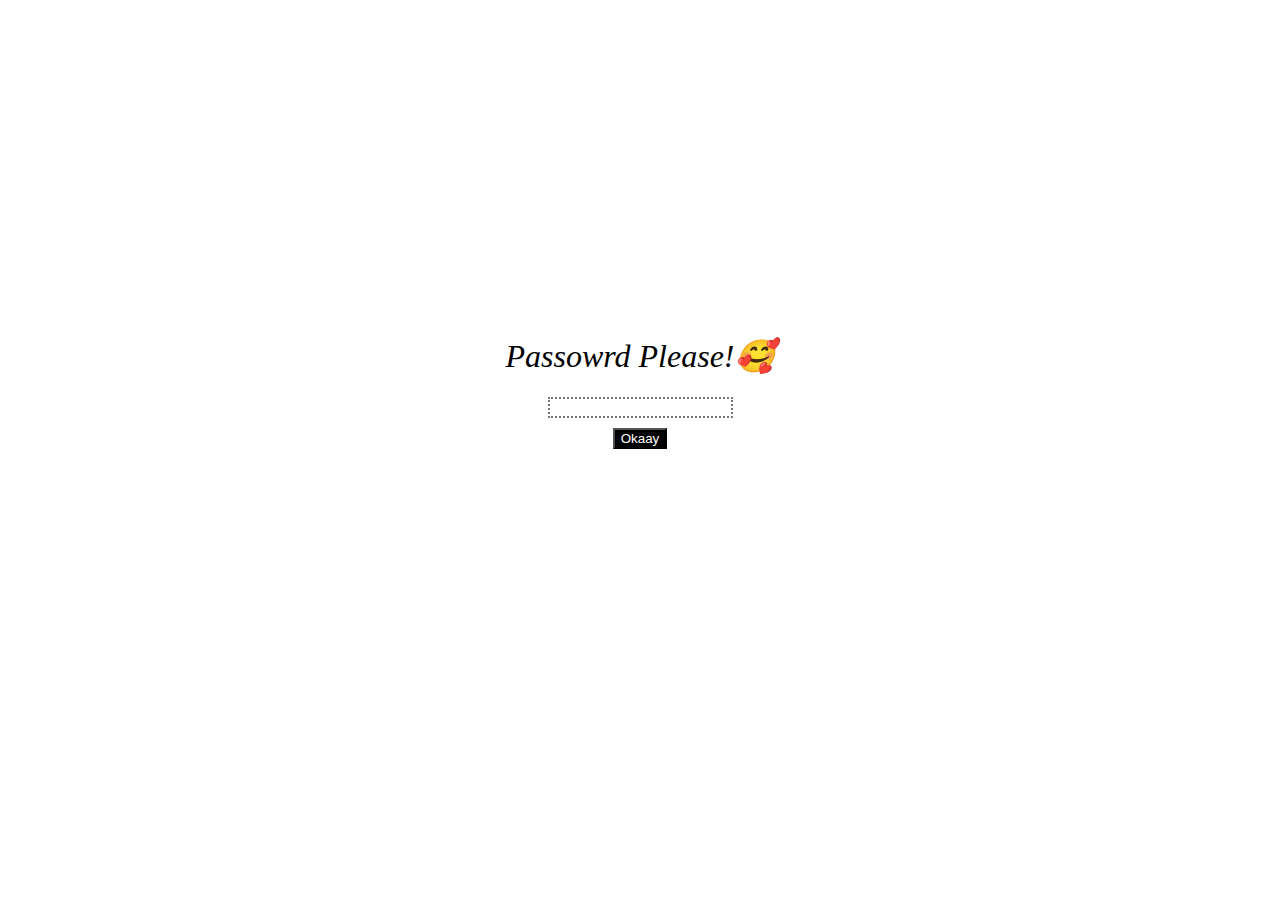
==== index.html @ 1ef8e033 "Add files via upload" ====
<!DOCTYPE HTML>
<html>
	<head>
		<title>Just For You</title>
		<meta charset="utf-8" />
		<meta name="viewport" content="width=device-width, initial-scale=1" />
		<link rel="stylesheet" href="main.css" />
	</head>
	<body>
        <div id="div1">
            <h1>Passowrd Please!🥰</h1>
        </div>
        <input type="password" id="pass">
        <button id="pass" onclick="passfn()">Okaay</button>
	</body>
    <script>
        function passfn() {
          var pass = document.getElementById("pass").value;
          console.log(pass);
          if (pass=="19/28/07") {
            console.log(pass);
            window.location.href = "./page2.html";
          } else {
            alert("Oops!!😠")
          }
        }
        </script>
</html>
---- main.css ----
h1{
    font-family: 'Brush Script MT';
    font-style: italic;
    font-size: xx-large;
    font-weight: 400;
}
#div1{
    display: flex;
    justify-content: center;
    align-items: center;
    margin-top: 25%;
}
input{
    margin: auto;
    display: block;
    border-style: dotted;
}




/* For Desktop View */
@media screen and (min-width: 1024px) {
    #div2{
        display: flex;
        justify-content: center;
        align-items: center;
        font-size: 30px;
        /* margin-left: 25% !important ; */
    }
    button{
        margin: auto;
        margin-top: 10px;
        display: block;
        background-color: black;
        color: rgb(255, 255, 255);
    }
    img{
        margin-top: 10% !important; 
        margin: auto;
        display: block;
        width: 600px;
        height: 500px;
    }
  }
   
  /* For Tablet View */
  @media screen and (min-device-width: 768px)
  and (max-device-width: 1024px) {
    #div2{
        display: flex;
        justify-content: center;
        align-items: center;
        font-size: 30px;
        /* margin-left: 50% !important ; */
    }
    button{
        margin: auto;
        margin-top: 10px;
        display: block;
        background-color: black;
        color: rgb(255, 255, 255);
    }
    img{
        margin-top: 30% !important; 
        margin: auto;
        display: block;
        width: 400px;
        height: 300px;
    }
  }
   
  /* For Mobile Portrait View */
  @media screen and (max-device-width: 480px)
  and (orientation: portrait) {
    #div2{
        display: flex;
        justify-content: center;
        align-items: center;
        font-size: 30px;
        /* margin-left: 50% !important ; */
    }
    button{
        margin: auto;
        margin-top: 10px;
        display: block;
        background-color: black;
        color: rgb(255, 255, 255);
    }
    img{
        margin-top: 30% !important; 
        margin: auto;
        display: block;
        width: 400px;
        height: 300px;
    }
  }
   
  /* For Mobile Landscape View */
  @media screen and (max-device-width: 640px)
  and (orientation: landscape) {
    #div2{
        display: flex;
        justify-content: center;
        align-items: center;
        font-size: 30px;
        /* margin-left: 50% !important ; */
    }
    button{
        margin: auto;
        margin-top: 10px;
        display: block;
        background-color: black;
        color: rgb(255, 255, 255);
        /* transform: rotate(45deg); */
    }
    img{
        margin-top: 30% !important; 
        margin: auto;
        display: block;
        width: 400px;
        height: 300px;
        /* transform: rotate(45deg); */
    }
  }
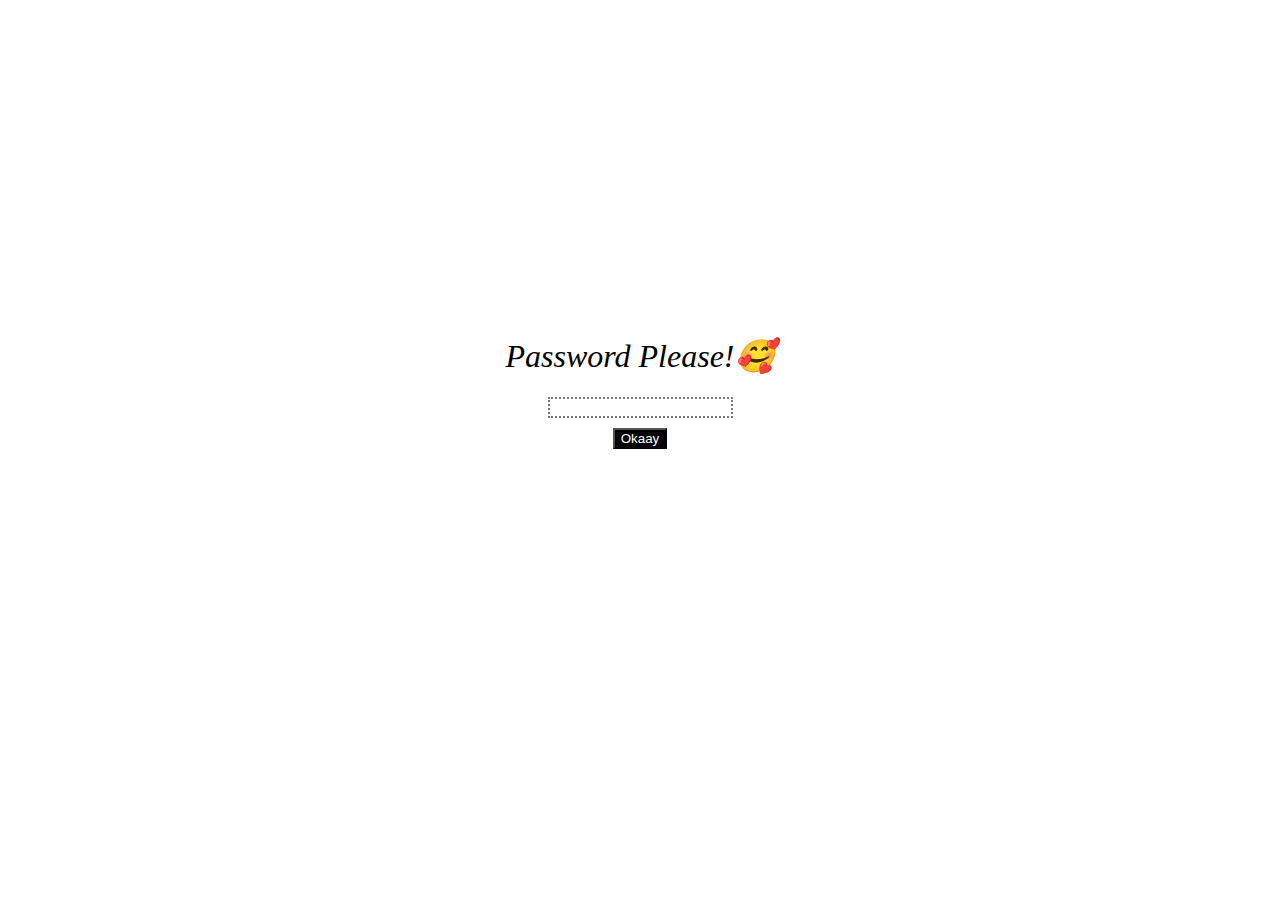
==== commit 73b08b6c: "Add files via upload" ====
--- a/index.html
+++ b/index.html
@@ -8,7 +8,7 @@
 	</head>
 	<body>
         <div id="div1">
-            <h1>Passowrd Please!🥰</h1>
+            <h1>Password Please!🥰</h1>
         </div>
         <input type="password" id="pass">
         <button id="pass" onclick="passfn()">Okaay</button>
--- a/main.css
+++ b/main.css
@@ -92,7 +92,7 @@
         margin: auto;
         display: block;
         width: 400px;
-        height: 300px;
+        height: 350px;
     }
   }
    
